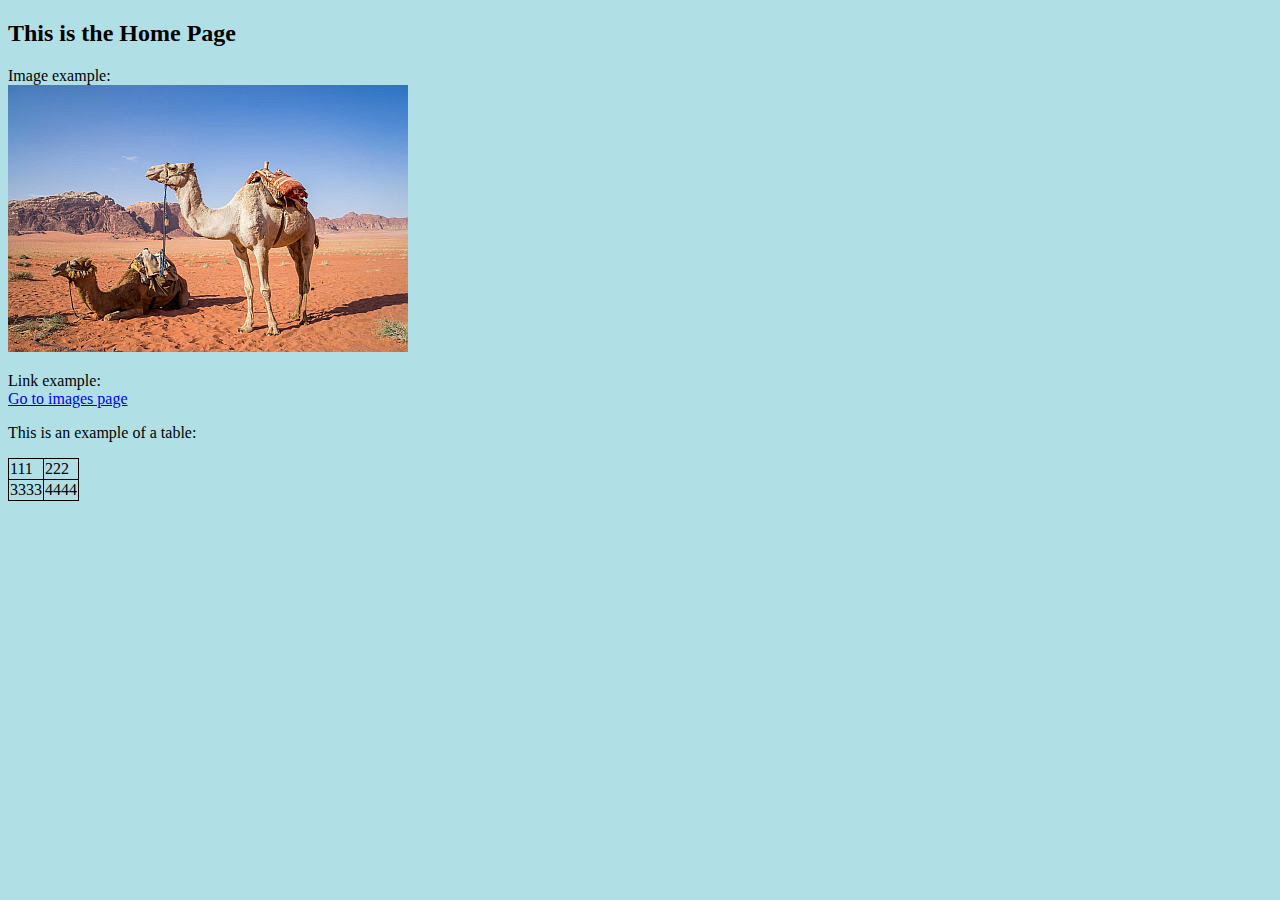
==== index.html @ 0071c552 "Update index.html" ====
<!DOCTYPE html>
<html>
<head>
<title>Travel test</title>
<style>
  body { background-color: powderblue; }
  h1   { color: blue; }
  p    { color: #000000; }
  table { border: 1px solid black; border-collapse: collapse; }
  tr, td { border: 1px solid black; }
</style>
</head>
<body>
<h2>This is the Home Page</h2>
<p>Image example:<br>
<img src="images/camel.png">
</p>  
<p>Link example:<br>
  <a href="images/index.html">Go to images page</a>  </p>
  
  <p>This is an example of a table:</p>
  <table>
    <tr>
    <td>111</td><td>222</td>
    </tr>
    <tr>
    <td>3333</td><td>4444</td>
    </tr>
  </table>
</body>
</html>
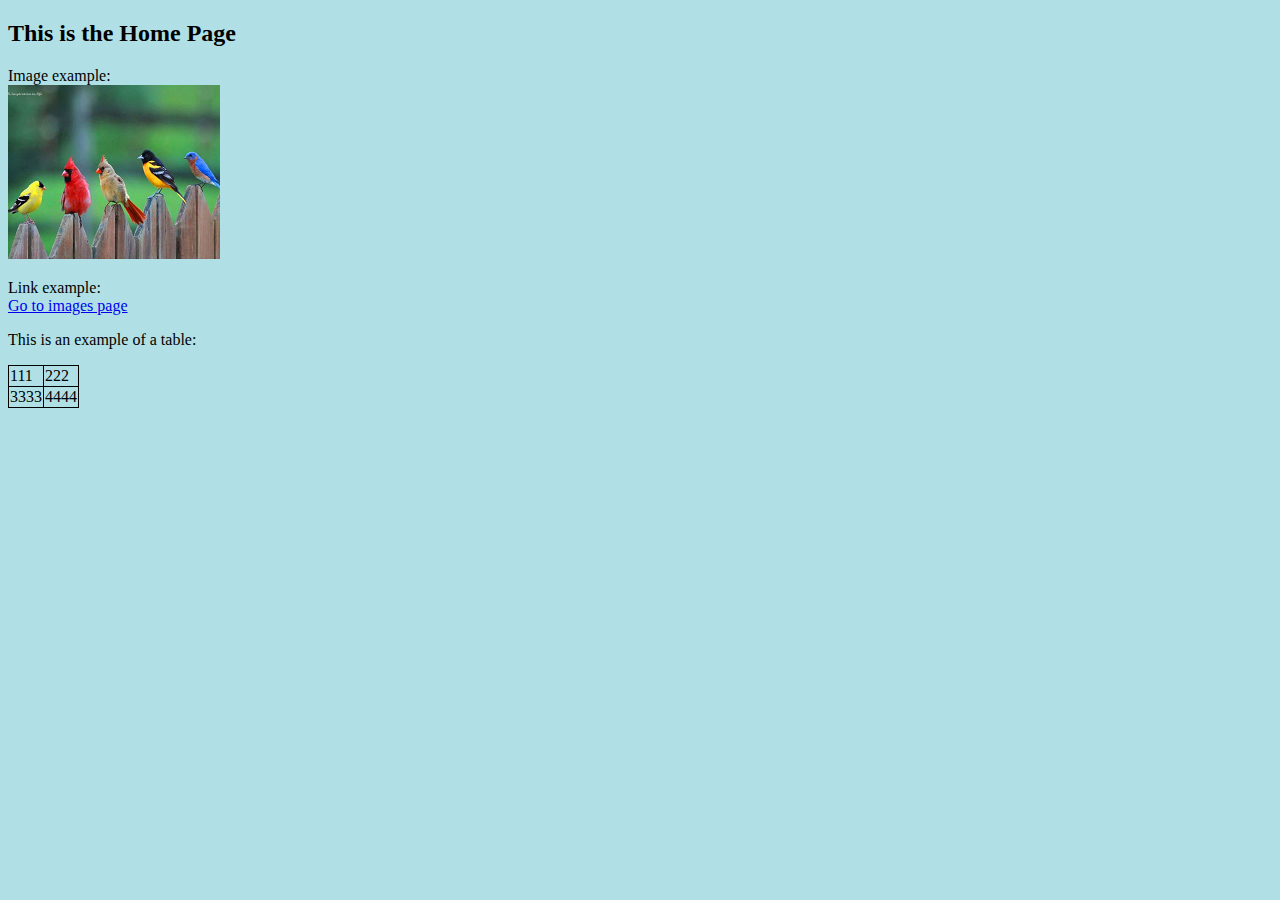
==== commit fd33e2f9: "Update index.html" ====
--- a/index.html
+++ b/index.html
@@ -13,7 +13,7 @@
 <body>
 <h2>This is the Home Page</h2>
 <p>Image example:<br>
-<img src="images/camel.png">
+<img src="images2/birds.png" title="Pretty camel">
 </p>  
 <p>Link example:<br>
   <a href="images/index.html">Go to images page</a>  </p>
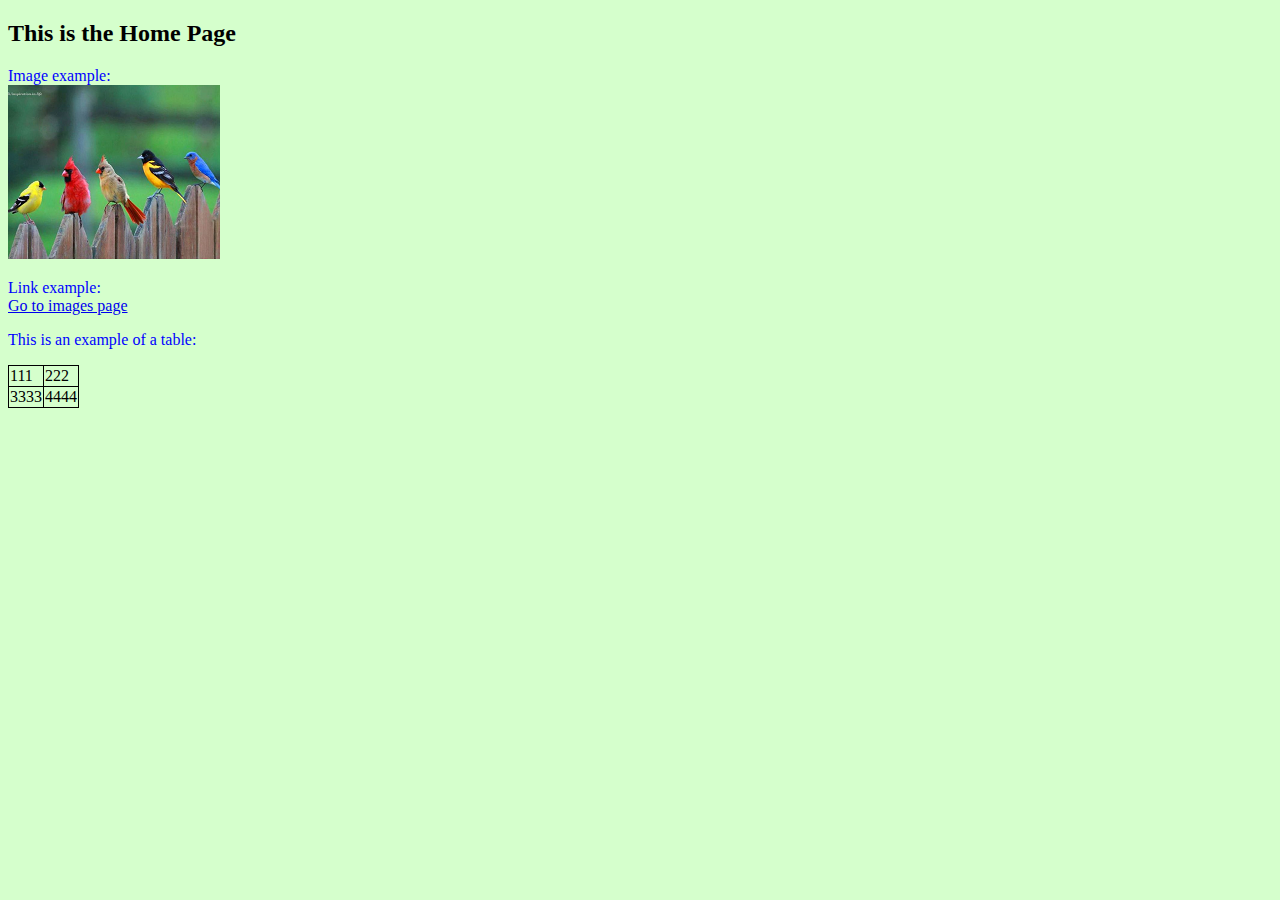
==== commit 6cb40f60: "Update index.html" ====
--- a/index.html
+++ b/index.html
@@ -9,6 +9,7 @@
   table { border: 1px solid black; border-collapse: collapse; }
   tr, td { border: 1px solid black; }
 </style>
+  <link rel="stylesheet" href="css/mystyle.css">
 </head>
 <body>
 <h2>This is the Home Page</h2>
--- a/css/mystyle.css
+++ b/css/mystyle.css
@@ -0,0 +1,3 @@
+body {background-color: #D5FFCC;}
+h1   {color: #009900;}
+p    {color: blue;}
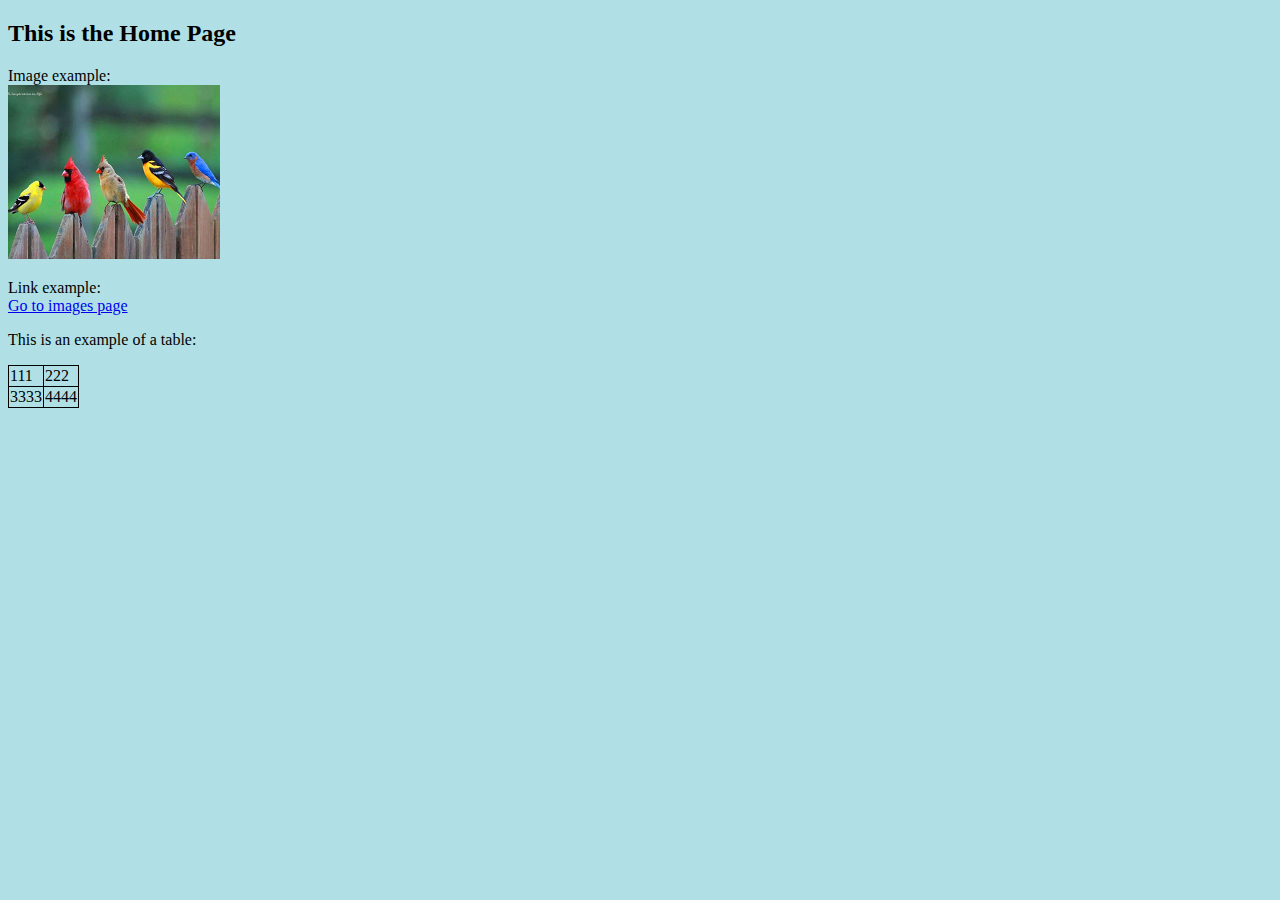
==== commit 2cf4fde0: "Update index.html" ====
--- a/index.html
+++ b/index.html
@@ -2,14 +2,7 @@
 <html>
 <head>
 <title>Travel test</title>
-<style>
-  body { background-color: powderblue; }
-  h1   { color: blue; }
-  p    { color: #000000; }
-  table { border: 1px solid black; border-collapse: collapse; }
-  tr, td { border: 1px solid black; }
-</style>
-  <link rel="stylesheet" href="css/mystyle.css">
+<link rel="stylesheet" href="css/mystyle.css">
 </head>
 <body>
 <h2>This is the Home Page</h2>
--- a/css/mystyle.css
+++ b/css/mystyle.css
@@ -1,3 +1,6 @@
-body {background-color: #D5FFCC;}
-h1   {color: #009900;}
-p    {color: blue;}
+
+ body { background-color: powderblue; }
+  h1   { color: blue; }
+  p    { color: #000000; }
+  table { border: 1px solid black; border-collapse: collapse; }
+  tr, td { border: 1px solid black; }
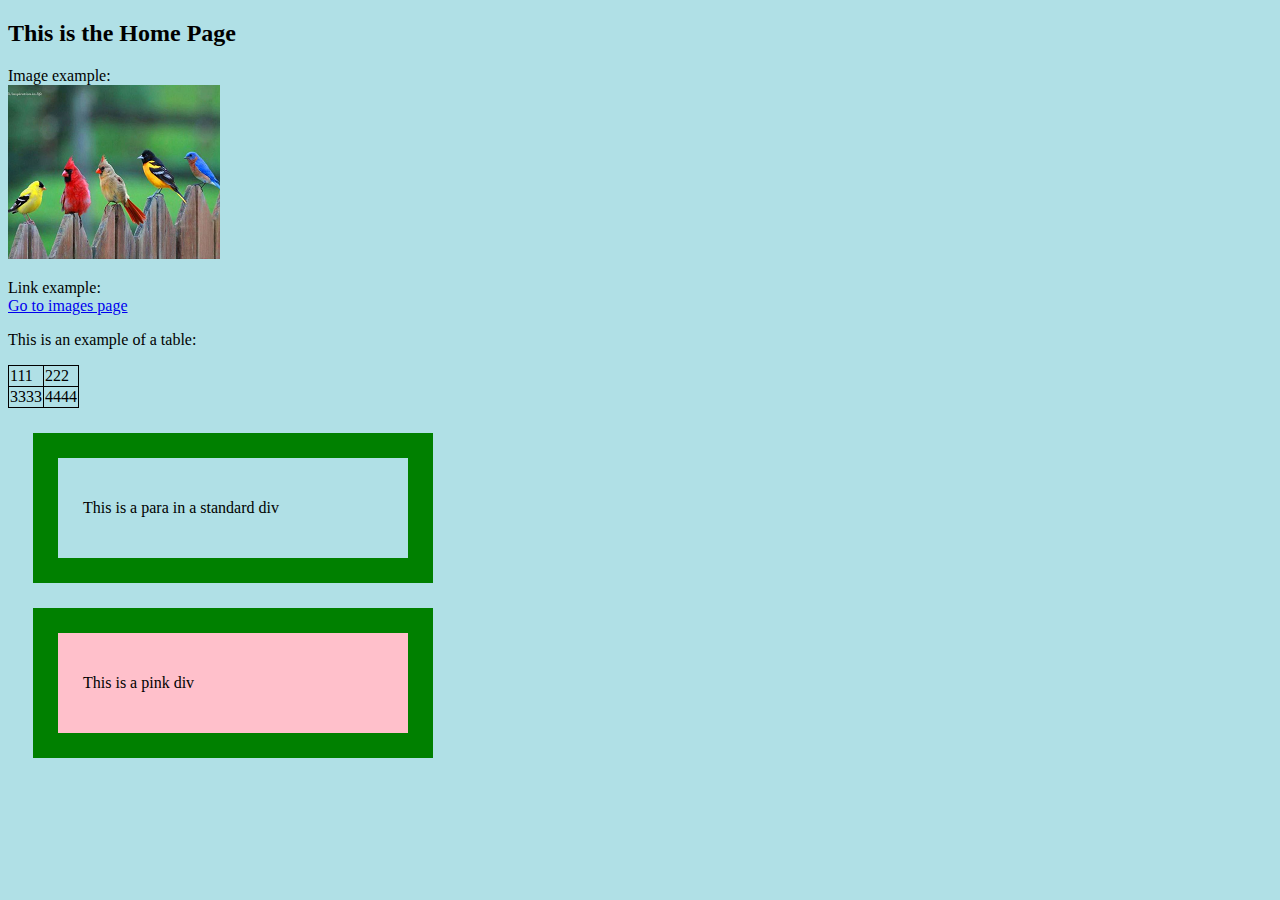
==== commit 00c3dc5d: "Update index.html" ====
--- a/index.html
+++ b/index.html
@@ -21,5 +21,12 @@
     <td>3333</td><td>4444</td>
     </tr>
   </table>
+  
+<div>
+  <p>This is a para in a standard div</p>
+  </div>
+ <div class="pink">
+   <p>This is a pink div</p>
+  </div>
 </body>
 </html>
--- a/css/mystyle.css
+++ b/css/mystyle.css
@@ -4,3 +4,10 @@
   p    { color: #000000; }
   table { border: 1px solid black; border-collapse: collapse; }
   tr, td { border: 1px solid black; }
+div {
+    width: 300px;
+    border: 25px solid green;
+    padding: 25px;
+    margin: 25px;
+}
+.pink { background-color: pink; }
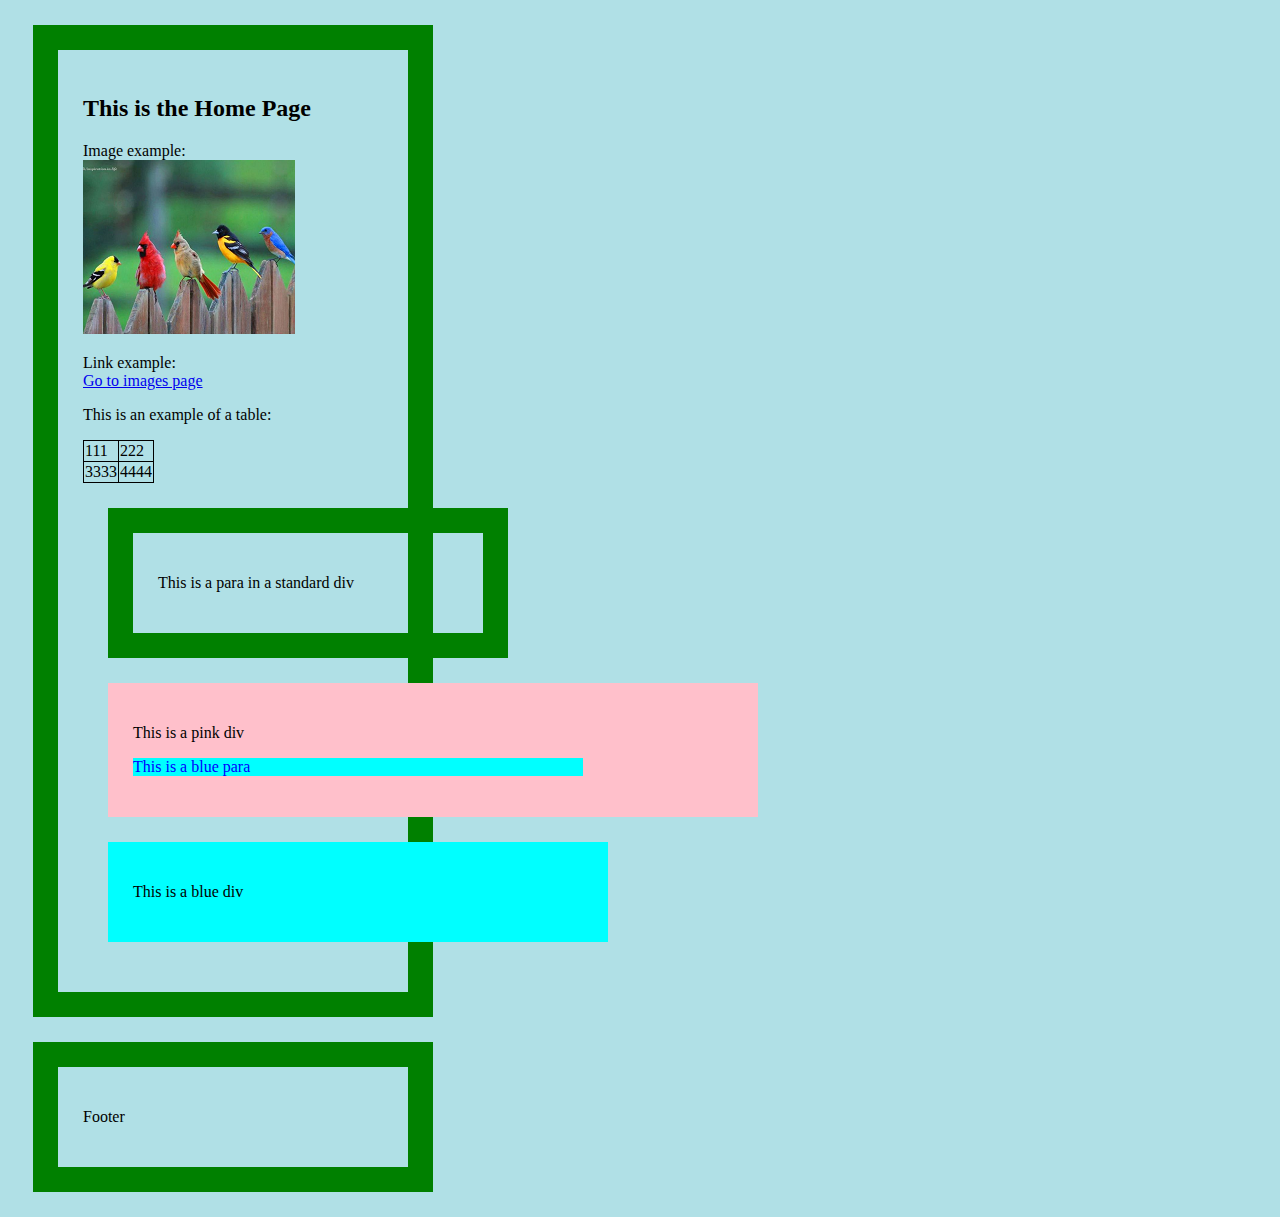
==== commit 545eb7e5: "Update index.html" ====
--- a/index.html
+++ b/index.html
@@ -5,6 +5,7 @@
 <link rel="stylesheet" href="css/mystyle.css">
 </head>
 <body>
+ <div class="container">
 <h2>This is the Home Page</h2>
 <p>Image example:<br>
 <img src="images2/birds.png" title="Pretty camel">
@@ -27,6 +28,15 @@
   </div>
  <div class="pink">
    <p>This is a pink div</p>
+   <p class="blue">This is a blue para</p>
+  </div>
+  <div class="blue">
+   <p>This is a blue div</p>
+  </div>
+  <!-- end of container -->
+  </div>
+ <div class="footer">
+   <p>Footer</p>
   </div>
 </body>
 </html>
--- a/css/mystyle.css
+++ b/css/mystyle.css
@@ -10,4 +10,8 @@
     padding: 25px;
     margin: 25px;
 }
-.pink { background-color: pink; }
+.pink { background-color: pink; width: 600px; border: none;}
+
+.blue { background-color: cyan; width: 450px; border: none;}
+
+p.blue { color: blue; background-color: cyan; }
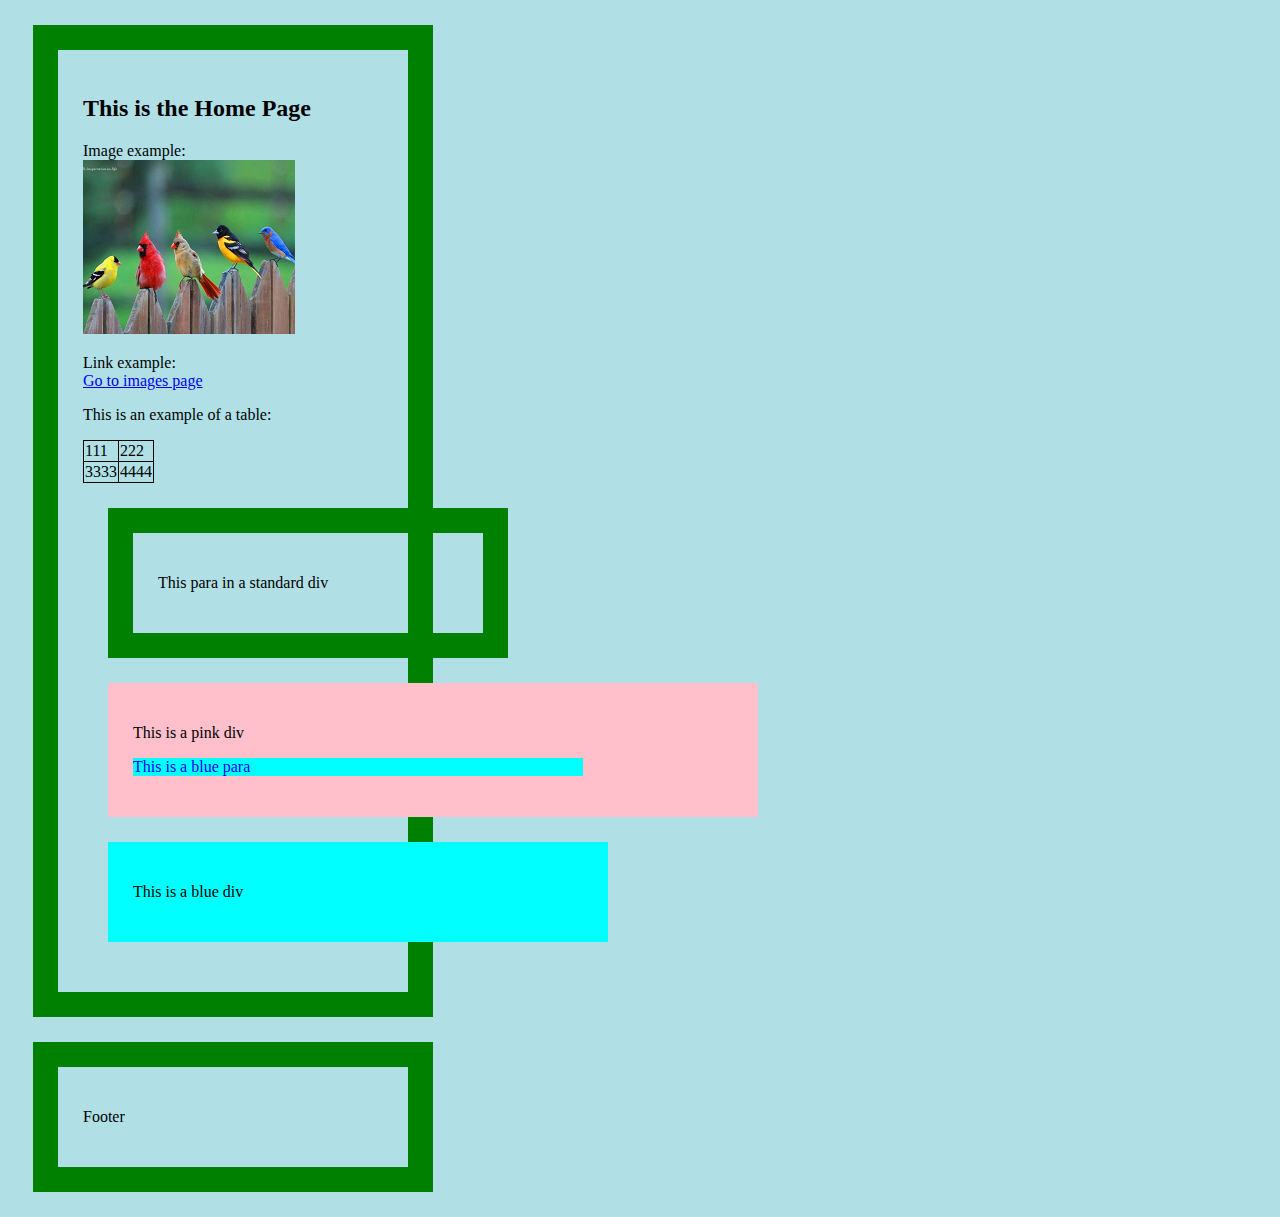
==== commit e6bd7b9c: "Update index.html" ====
--- a/index.html
+++ b/index.html
@@ -24,7 +24,7 @@
   </table>
   
 <div>
-  <p>This is a para in a standard div</p>
+  <p>This para in a standard div</p>
   </div>
  <div class="pink">
    <p>This is a pink div</p>
